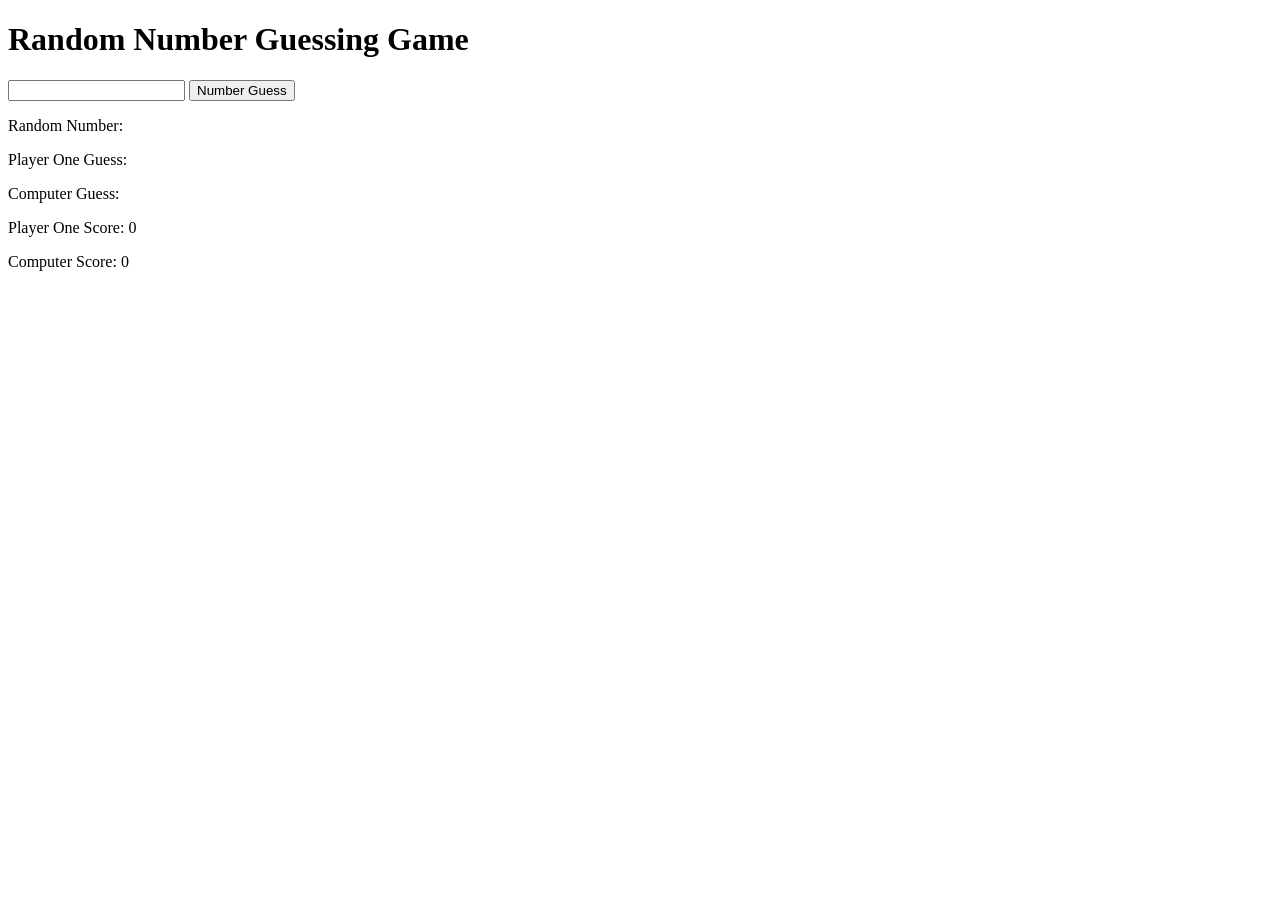
==== more_objects/lesson/index.html @ ec1bbd45 "adding lesson and unsolved exercise" ====
<!DOCTYPE html>
<html lang="en" dir="ltr">
  <head>
    <meta charset="utf-8">
    <title>More Objects</title>
  </head>
  <body>
    <h1>Random Number Guessing Game</h1>
    <div class="guess-number">
      <input id="number-guess-input" type="number">
      <button type="button" id="number-guess-button">Number Guess</button>
    </div>
    <div class="random-number">
      <p>Random Number: <span id="random-number"></span></p>
    </div>
    <div class="guesses">
      <p>Player One Guess: <span id="player-one-guess"></span></p>
      <p>Computer Guess: <span id="computer-guess"></span></p>
    </div>
    <div class="score">
      <p>Player One Score: <span id="player-one-score">0</span></p>
      <p>Computer Score: <span id="computer-score">0</span></p>
    </div>
    <div class="rounds">
      <ol class="rounds-list"></ol>
    </div>
  </body>
  <script
  src="https://code.jquery.com/jquery-3.5.1.min.js"
  integrity="sha256-9/aliU8dGd2tb6OSsuzixeV4y/faTqgFtohetphbbj0="
  crossorigin="anonymous"></script>
  <script type="text/javascript" src="index.js"></script>
</html>
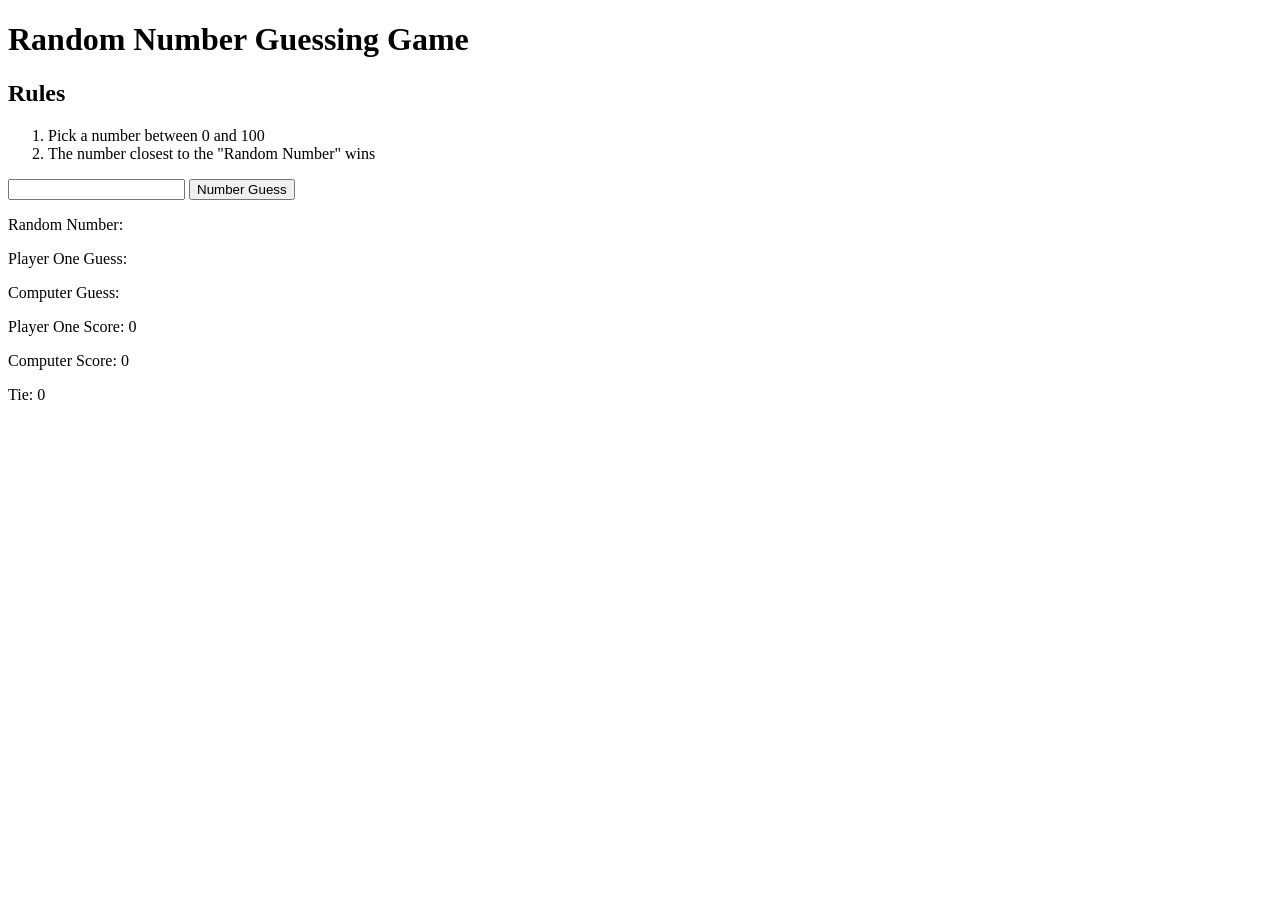
==== commit e5a50f1d: "adding notes" ====
--- a/more_objects/lesson/index.html
+++ b/more_objects/lesson/index.html
@@ -6,6 +6,13 @@
   </head>
   <body>
     <h1>Random Number Guessing Game</h1>
+    <div class="">
+      <h2>Rules</h2>
+      <ol>
+        <li>Pick a number between 0 and 100</li>
+        <li>The number closest to the "Random Number" wins</li>
+      </ol>
+    </div>
     <div class="guess-number">
       <input id="number-guess-input" type="number">
       <button type="button" id="number-guess-button">Number Guess</button>
@@ -20,6 +27,7 @@
     <div class="score">
       <p>Player One Score: <span id="player-one-score">0</span></p>
       <p>Computer Score: <span id="computer-score">0</span></p>
+      <p>Tie: <span id="tie-score">0</span></p>
     </div>
     <div class="rounds">
       <ol class="rounds-list"></ol>
